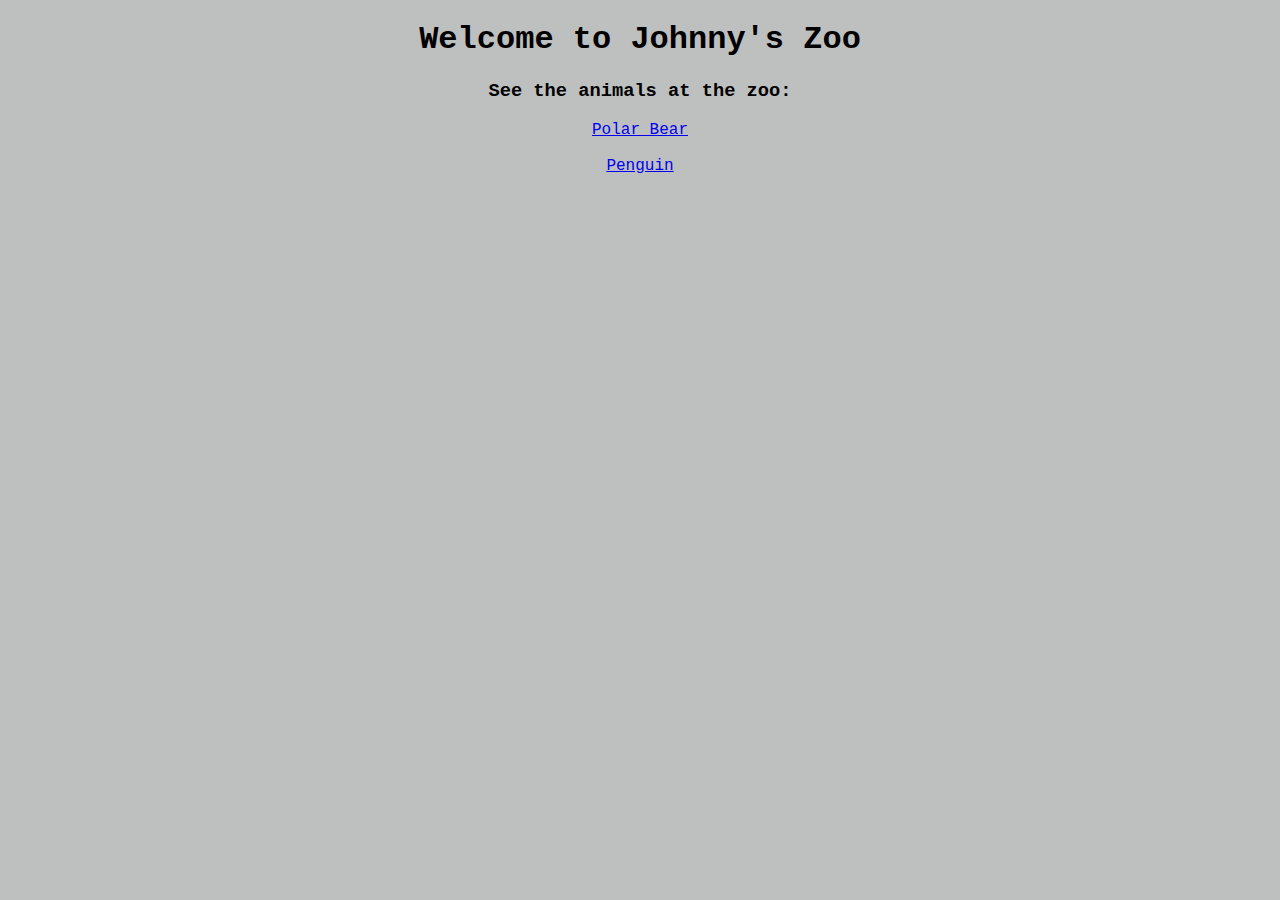
==== index.html @ 5e78e7fd "added penguin-page" ====
<!DOCTYPE html>
<html>
  <head>
    <title>Johnny's Zoo</title>
    <link rel="stylesheet" type="text/css" href="css/index.css">
  </head>
  <body>
    <h1>Welcome to Johnny's Zoo</h1>
    <h3>See the animals at the zoo:</h3>
    <div class="link">
      <a href="polar-bear.html">Polar Bear</a>
    </div>
    <br/>
    <div class="link">
      <a href="penguin.html">Penguin</a>
    </div>
  </body>
</html>
---- css/index.css ----
body {
  font-family: Courier New, monospace;
  background-color: rgb(190, 191, 191);
  text-align: center;
}
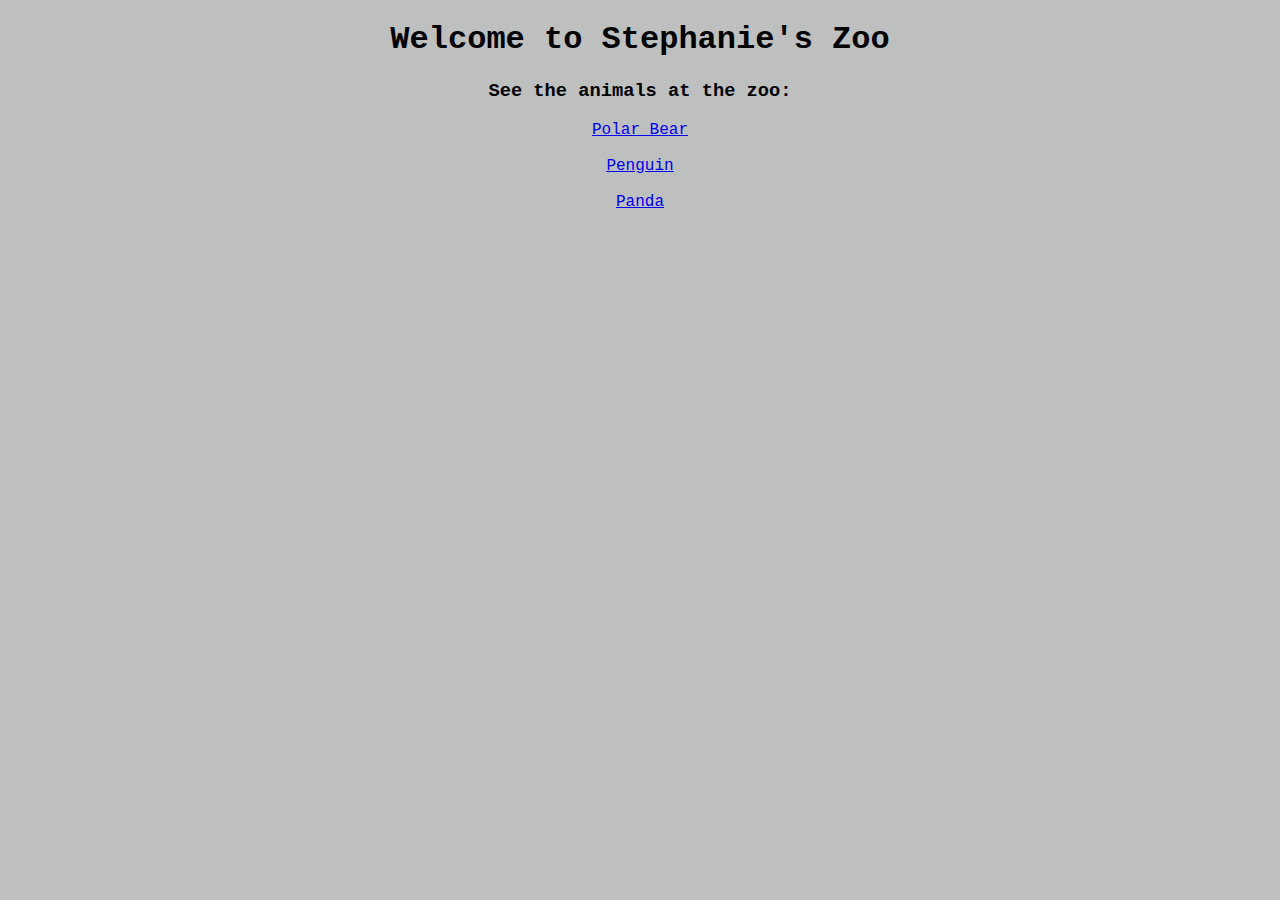
==== commit 8a88e71a: "added penguin-page and modified home page and penguin-page" ====
--- a/index.html
+++ b/index.html
@@ -1,11 +1,11 @@
 <!DOCTYPE html>
 <html>
   <head>
-    <title>Johnny's Zoo</title>
+    <title>Stephanie's Zoo</title>
     <link rel="stylesheet" type="text/css" href="css/index.css">
   </head>
   <body>
-    <h1>Welcome to Johnny's Zoo</h1>
+    <h1>Welcome to Stephanie's Zoo</h1>
     <h3>See the animals at the zoo:</h3>
     <div class="link">
       <a href="polar-bear.html">Polar Bear</a>
@@ -14,5 +14,9 @@
     <div class="link">
       <a href="penguin.html">Penguin</a>
     </div>
+    <br/>
+    <div class="link">
+      <a href="panda.html">Panda</a>
+    </div>
   </body>
 </html>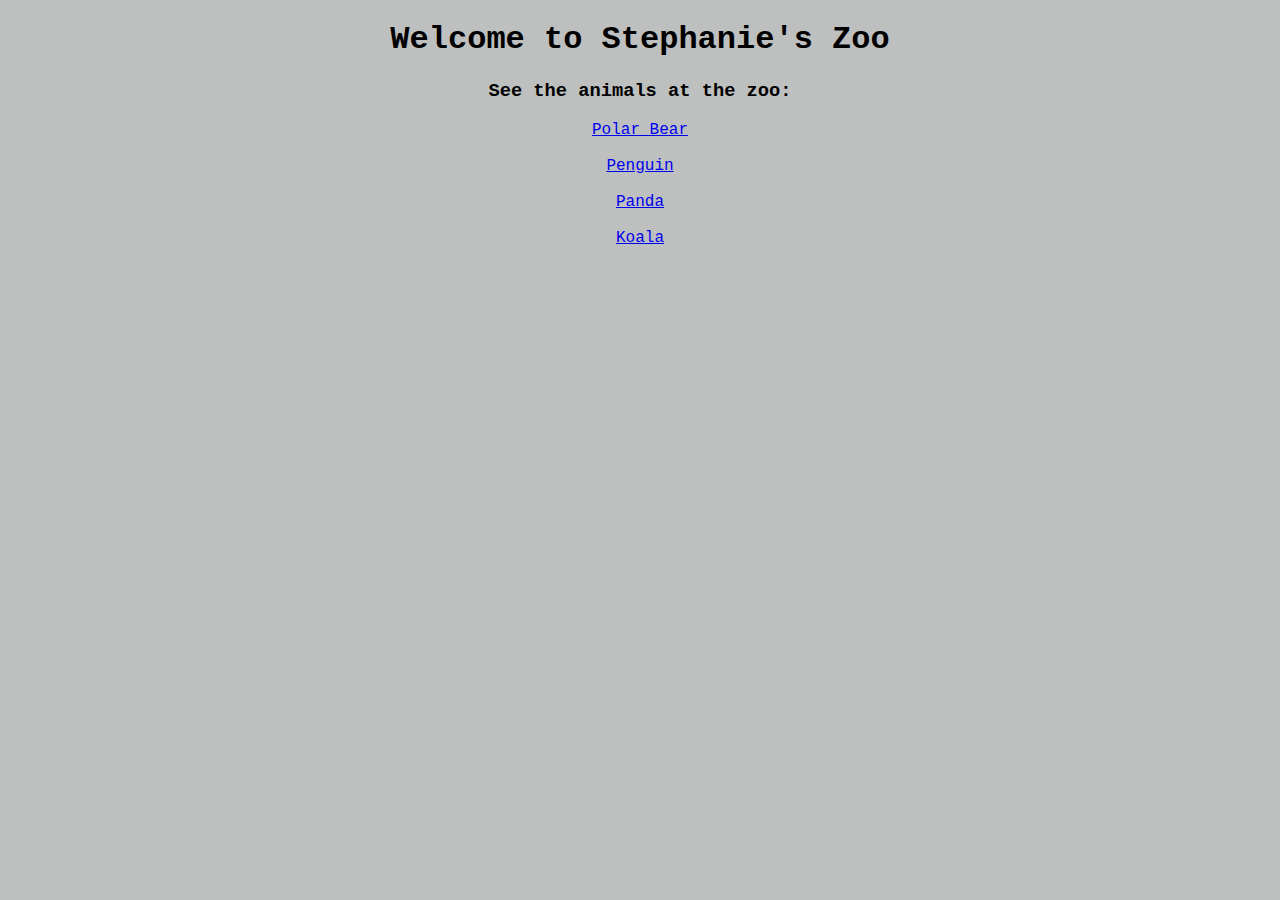
==== commit a9a229ee: "added koala-page and modified home page and panda-page" ====
--- a/index.html
+++ b/index.html
@@ -18,5 +18,9 @@
     <div class="link">
       <a href="panda.html">Panda</a>
     </div>
+    <br/>
+    <div class="link">
+      <a href="koala.html">Koala</a>
+    </div>
   </body>
 </html>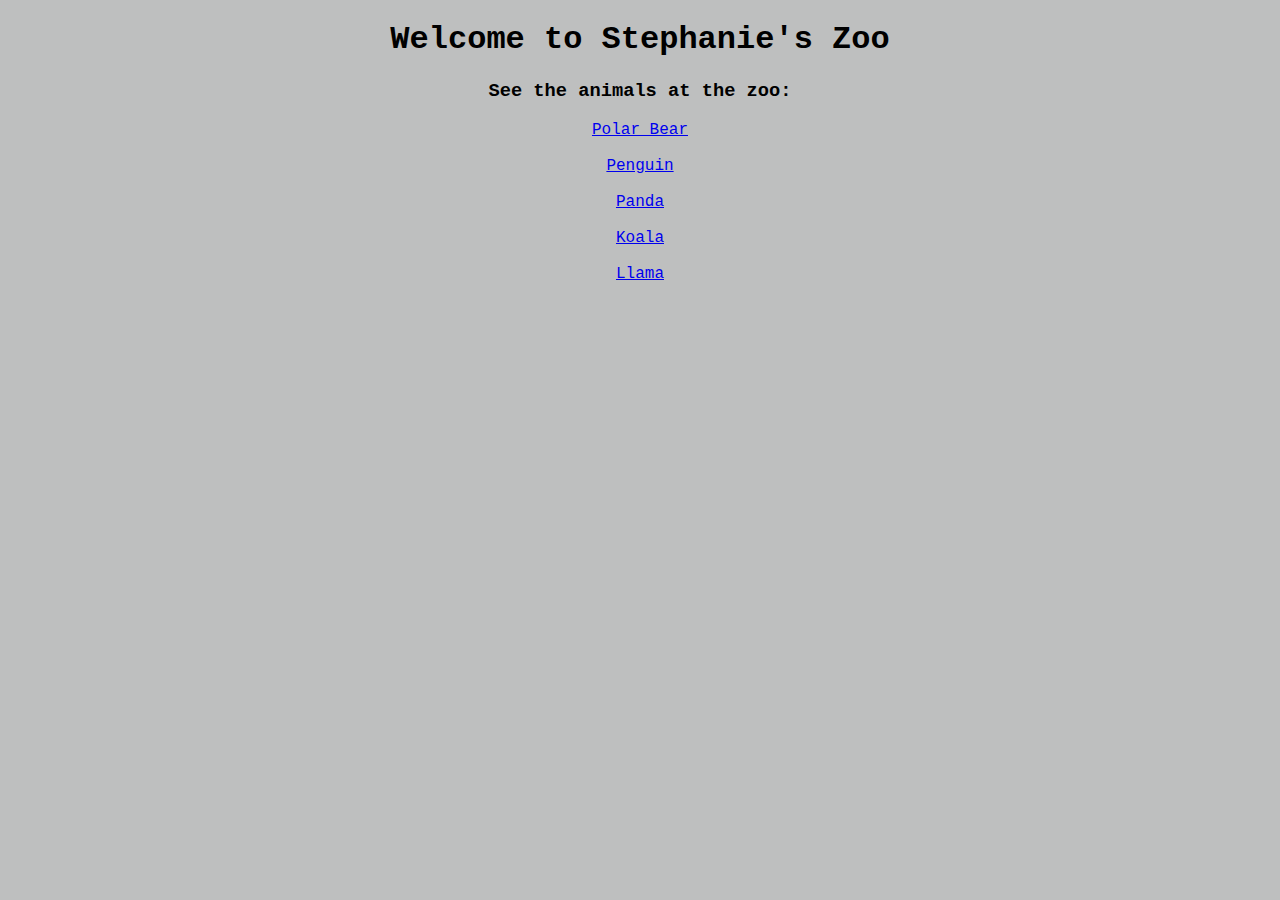
==== commit bf09ed18: "added llama-page and modified index.css and koala.css" ====
--- a/index.html
+++ b/index.html
@@ -22,5 +22,9 @@
     <div class="link">
       <a href="koala.html">Koala</a>
     </div>
+    <br/>
+    <div class="link">
+      <a href="llama.html">Llama</a>
+    </div>
   </body>
 </html>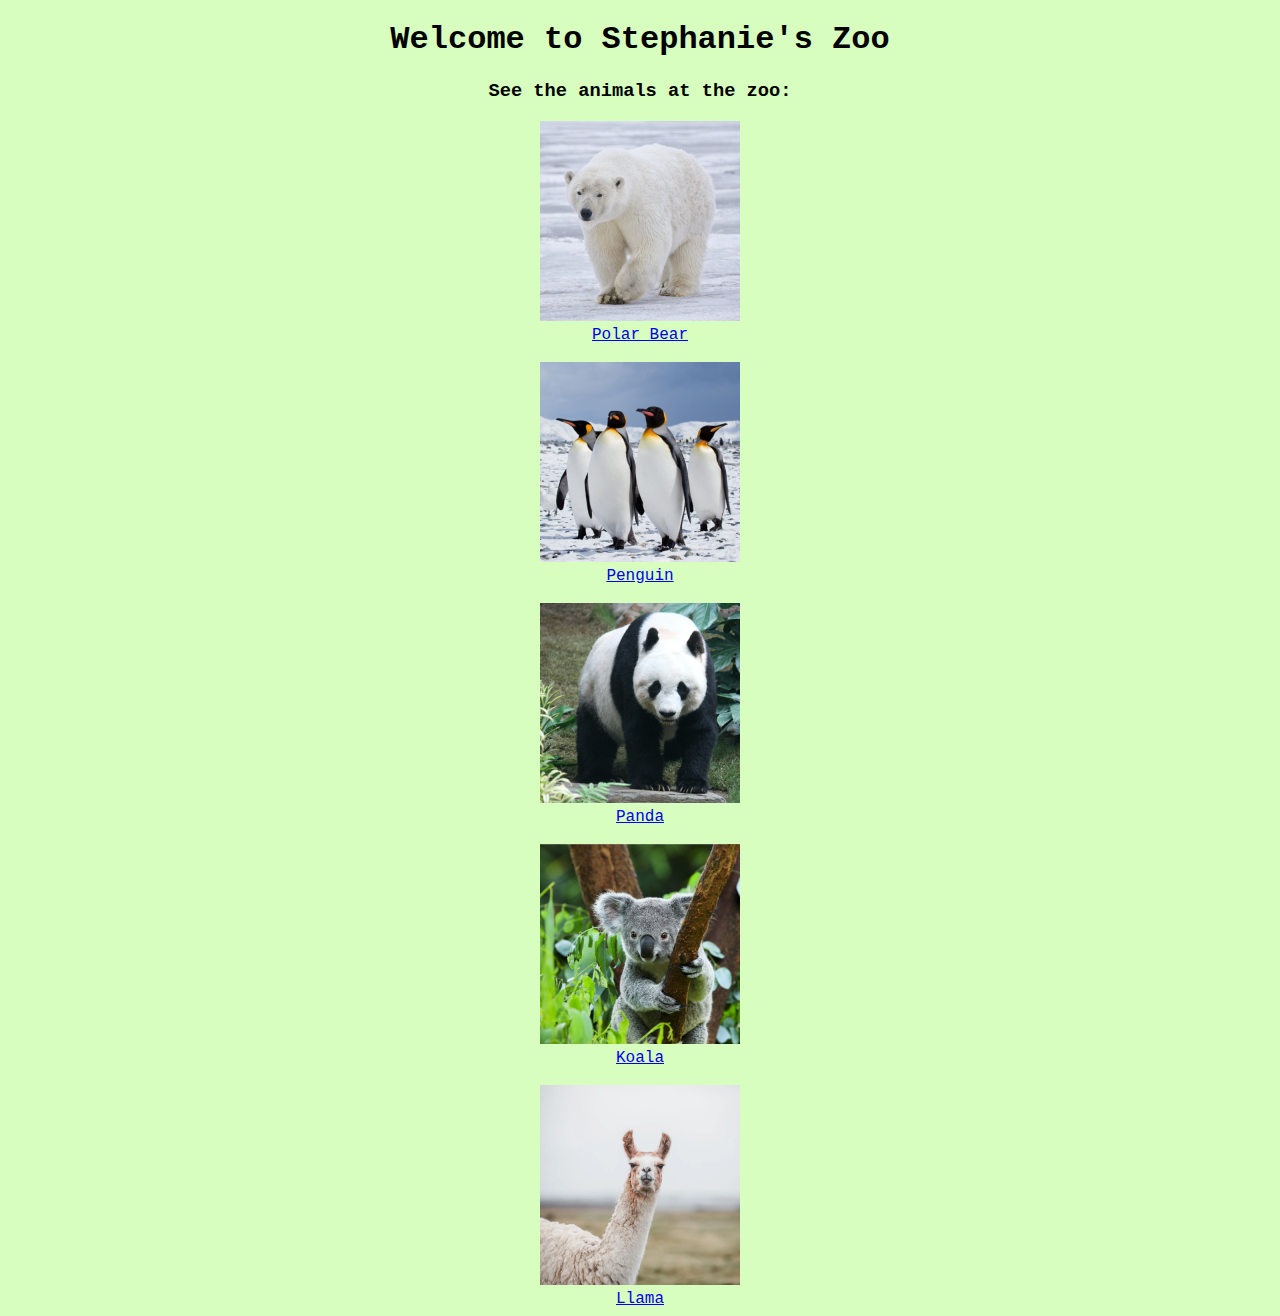
==== commit 8456d1c8: "modified index file" ====
--- a/index.html
+++ b/index.html
@@ -8,22 +8,32 @@
     <h1>Welcome to Stephanie's Zoo</h1>
     <h3>See the animals at the zoo:</h3>
     <div class="link">
+      <img src="img/polarbear-subimage.gif" alt="polarbear-subimage">
+      <br/>
       <a href="polar-bear.html">Polar Bear</a>
     </div>
     <br/>
     <div class="link">
+      <img src="img/penguin-subimage.gif" alt="penguin-subimage">
+      <br/>
       <a href="penguin.html">Penguin</a>
     </div>
     <br/>
     <div class="link">
-      <a href="panda.html">Panda</a>
+      <img src="img/panda-subimage.gif" alt="panda-subimage">
+      <br/>
+      <a href="panda.html">Panda</a>   
     </div>
     <br/>
     <div class="link">
+      <img src="img/koala-subimage.gif" alt="koala-subimage">
+      <br/>
       <a href="koala.html">Koala</a>
     </div>
     <br/>
     <div class="link">
+      <img src="img/llama-subimage.gif" alt="llama-subimage">
+      <br/>
       <a href="llama.html">Llama</a>
     </div>
   </body>
--- a/css/index.css
+++ b/css/index.css
@@ -1,5 +1,5 @@
 body {
   font-family: Courier New, monospace;
-  background-color: rgb(190, 191, 191);
+  background-color: rgb(215, 254, 190);
   text-align: center;
 }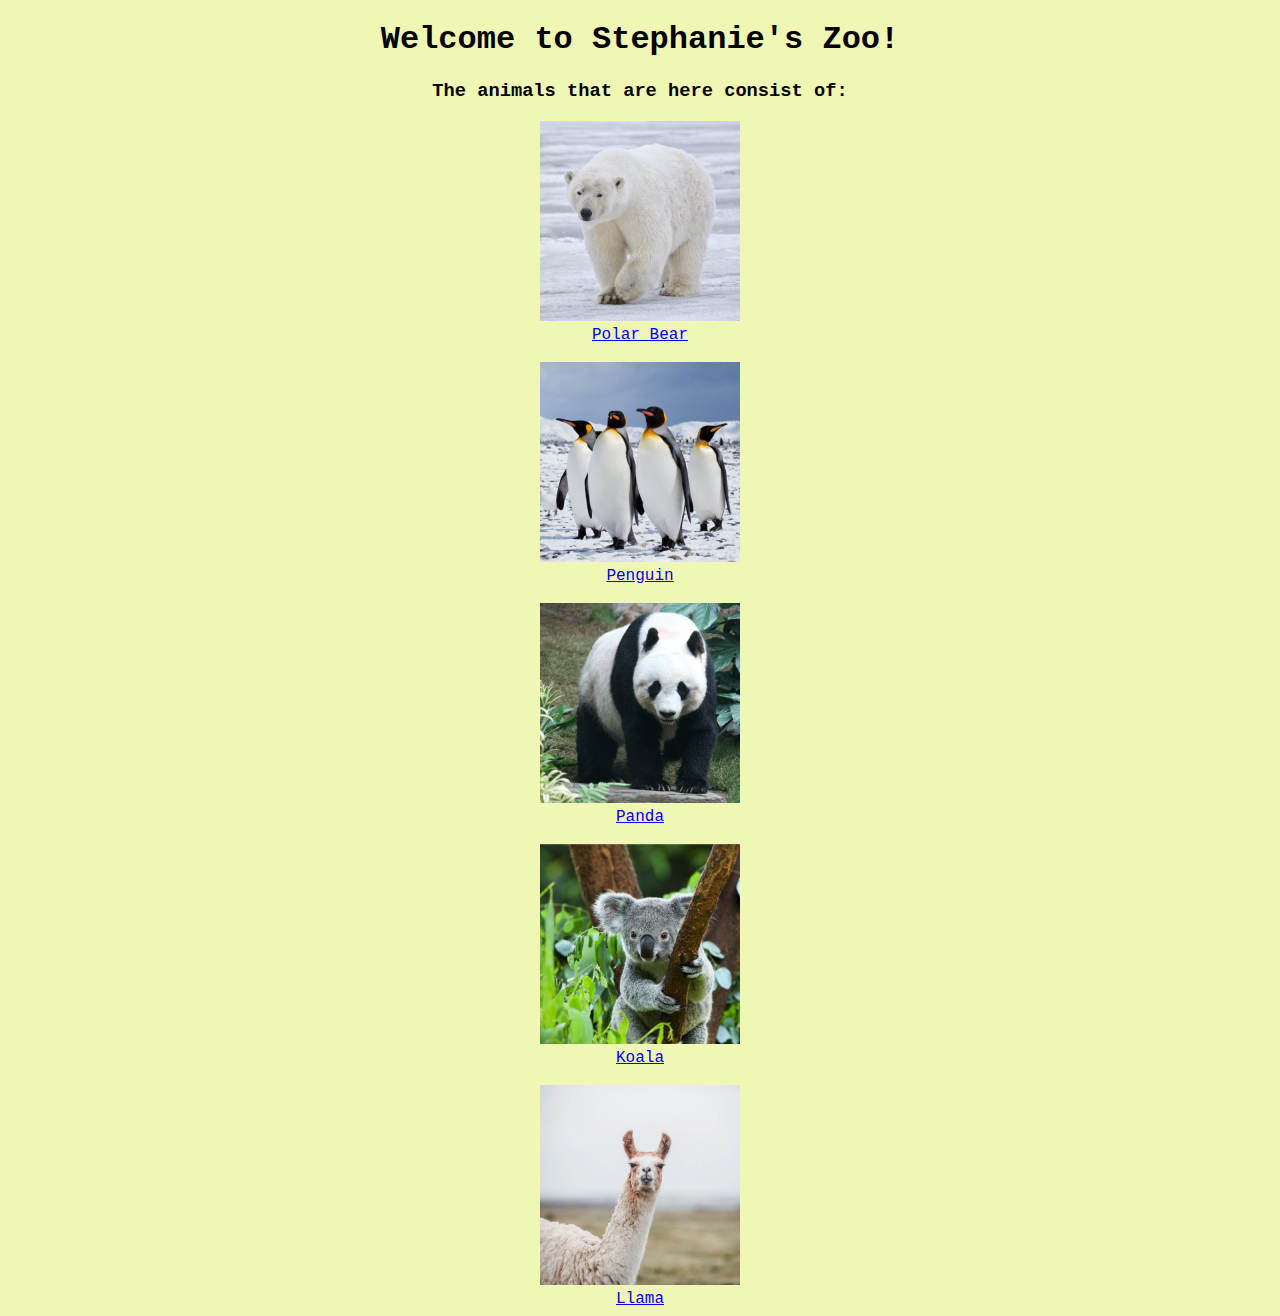
==== commit faf3cdf7: "modified index file and added more information in koala-page, llama-page, and panda-page" ====
--- a/index.html
+++ b/index.html
@@ -5,36 +5,41 @@
     <link rel="stylesheet" type="text/css" href="css/index.css">
   </head>
   <body>
-    <h1>Welcome to Stephanie's Zoo</h1>
-    <h3>See the animals at the zoo:</h3>
+    <h1>Welcome to Stephanie's Zoo!</h1>
+    <h3>The animals that are here consist of:</h3>
     <div class="link">
       <img src="img/polarbear-subimage.gif" alt="polarbear-subimage">
       <br/>
       <a href="polar-bear.html">Polar Bear</a>
     </div>
     <br/>
+
     <div class="link">
       <img src="img/penguin-subimage.gif" alt="penguin-subimage">
       <br/>
       <a href="penguin.html">Penguin</a>
     </div>
     <br/>
+
     <div class="link">
       <img src="img/panda-subimage.gif" alt="panda-subimage">
       <br/>
       <a href="panda.html">Panda</a>   
     </div>
     <br/>
+
     <div class="link">
       <img src="img/koala-subimage.gif" alt="koala-subimage">
       <br/>
       <a href="koala.html">Koala</a>
     </div>
     <br/>
+
     <div class="link">
       <img src="img/llama-subimage.gif" alt="llama-subimage">
       <br/>
       <a href="llama.html">Llama</a>
     </div>
+    
   </body>
 </html>--- a/css/index.css
+++ b/css/index.css
@@ -1,5 +1,5 @@
 body {
   font-family: Courier New, monospace;
-  background-color: rgb(215, 254, 190);
+  background-color: rgb(240, 247, 180);
   text-align: center;
 }